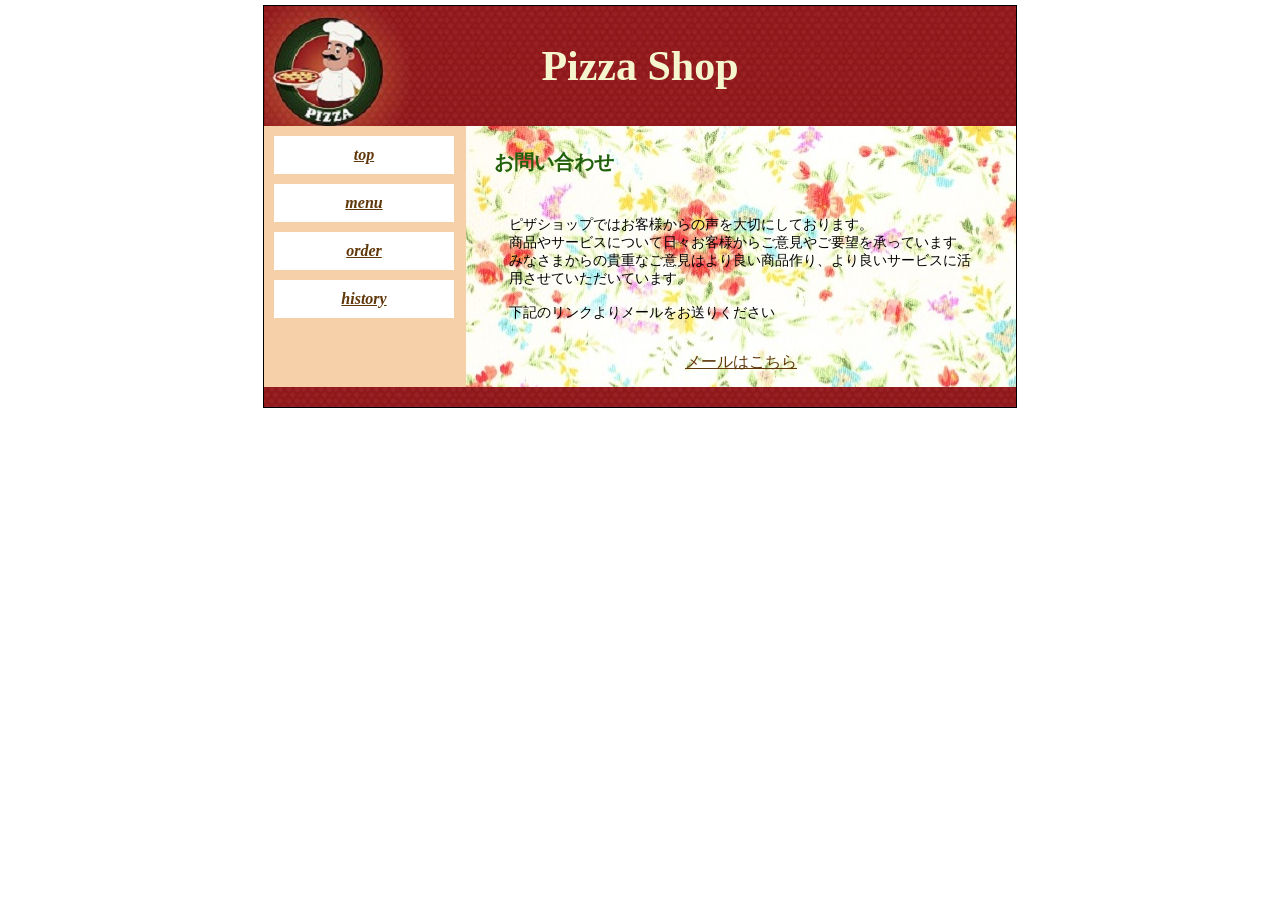
==== PizzaShop/war/answer.html @ 7ce9d342 "pizzashop01" ====
<!DOCTYPE HTML PUBLIC "-//W3C//DTD HTML 4.01 Transitional//EN">
<html>
  <head>
    <title>お問い合わせ</title>
    <meta http-equiv="content-type" content="text/html; charset=UTF-8">
        <script type="text/javascript" src="lib.js"></script>
    <script type="text/javascript" src="lib.js"></script>
        <link rel="stylesheet" type="text/css" href="style.css">
        <style media="screen and (min-device-width:481px)" >
#site-box{
background-color: #F5D0A9;
 border: 1px solid #000000;
 margin : 5px auto;
 width:752px;
 border: 1px solid #000000;
 margin : 5px auto;
 
 }
#left-box{
 float: left;
 width: 200px;
          background-color: #F5D0A9;
}
#right-box{
 float: right;
 width: 550px;
  background-color: #FFFFFF;
}

#footer-box{
 clear: both;
 width: 732px;
 clear : both ;
}
.ca {
          display:block;
 padding: 10px;
 margin: 10px;
         text-align: center;
         font-style: italic;
         font-weight: bold;
 background-color: #FFFFFF;
}
.paa{
 margin : 0pt 0pt 10pt 10pt;
}
</style>
  </head>
  <body onload="getData(null);" bgcolor="#ffffff" text="#000000" link="#61380B" vlink="#61380B" alink="#61380B">
<div id="site-box"><div id="header-box">
<br>
<br>
<h1>Pizza Shop</h1>
</div><div id="left-box"><center>
<span class="ca"><a href="index.html">top</a></span>
<span class="ca"><a href="menu.html">menu</a></span>
<span class="ca"><a href="order.html">order</a></span>
<span class="ca"><a href="history.html">history</a></span>
</center></div>
<div id="right-box" style="background-image: url('flower5.jpg')"><div class="pa">
      <h2>お問い合わせ</h2>
      <p>ピザショップではお客様からの声を大切にしております。<br>
      商品やサービスについて日々お客様からご意見やご要望を承っています。<br>
      みなさまからの貴重なご意見はより良い商品作り、より良いサービスに活用させていただいています。<br>
      <br>
      下記のリンクよりメールをお送りください</p>
      <center><a href="mailto:g12940ot@gm.tsuda.ac.jp">メールはこちら</a></center>
      

</div></div><div id="footer-box">
</div></div>    
  </body>
</html>
---- PizzaShop/war/style.css ----
* { padding : 0px ; margin : 0px ;}#header-box{    height: 120px;background-color: #FFFFFF;background-image: url('pizza.photo.jpg');background-repeat: no-repeat;}#left-box{ font-size: 12px;          background-color: #FFFFFF;}#right-box{}#footer-box{ background: #FFFFFF; font-size: 12px; color: #FFFFFF; padding: 10px; text-align: center; background-image: url('footer.png');}h1 { font-size: 42px; color: #f5f6ce; text-align: center;}h2 { font-size: 20px; color: #21610b; padding: 10px; margin: 5px;}h3 { font-size: 20px; color: #FFFFFF; margin: 5px; text-align : center}p { font-size: 14px; margin: 30px;}ul { padding: 10px 5px 10px 30px;}.ca{ font-size: 16px; color: #FFFFFF; background-color: #FFFFFF; padding: 0px; margin: 5px;}.pa{ margin : 10pt 10pt 10pt 10pt;}
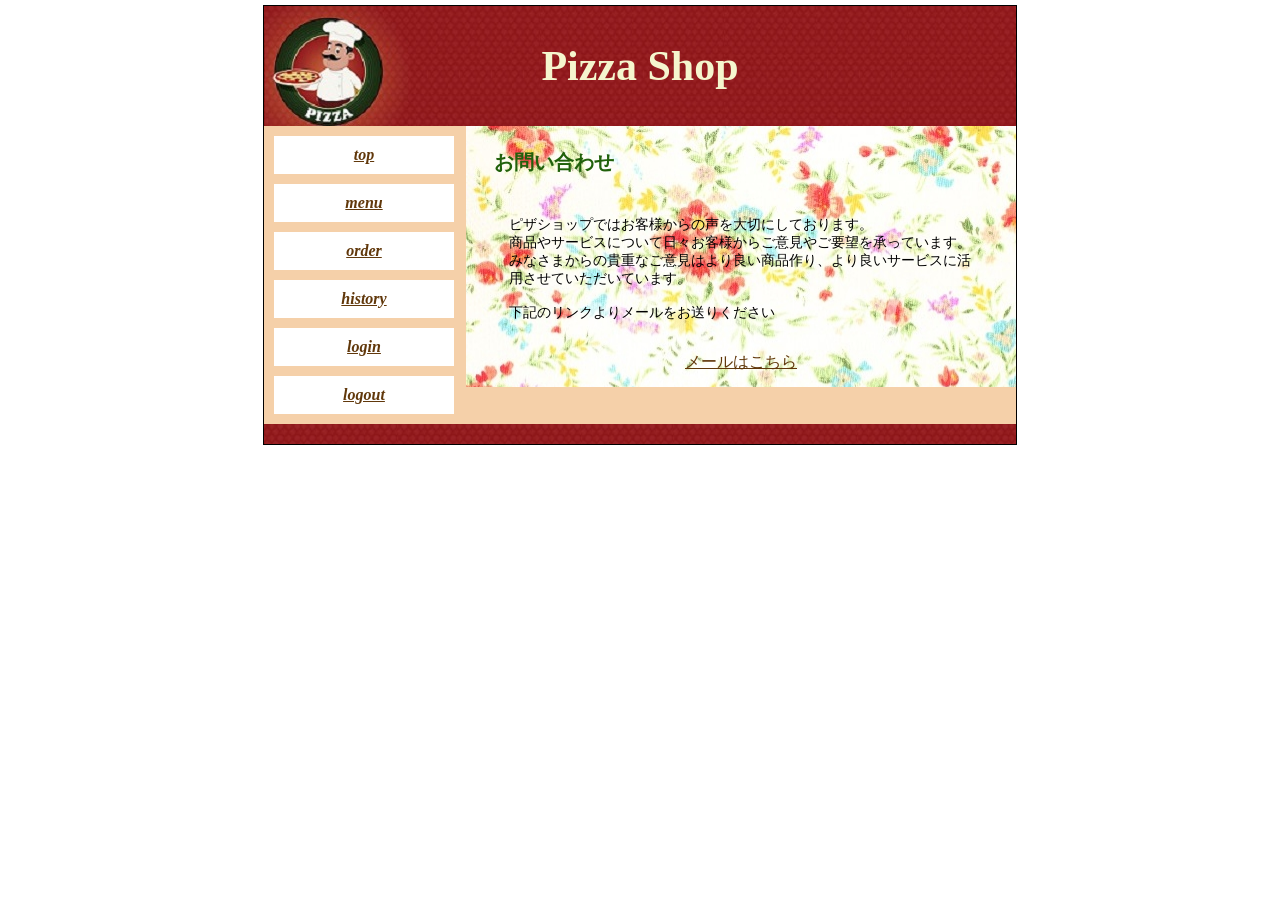
==== commit 775dd9ea: "(1)googleアカウントでログイン認証 (2)注文内容のメール送信 を追加しました。" ====
--- a/PizzaShop/war/answer.html
+++ b/PizzaShop/war/answer.html
@@ -54,8 +54,11 @@
 </div><div id="left-box"><center>
 <span class="ca"><a href="index.html">top</a></span>
 <span class="ca"><a href="menu.html">menu</a></span>
-<span class="ca"><a href="order.html">order</a></span>
+<span class="ca"><a href="order.jsp">order</a></span>
 <span class="ca"><a href="history.html">history</a></span>
+<span class="ca"><a href="private.jsp">login</a></span>
+<span class="ca"><a href="/logout">logout</a></span>
+
 </center></div>
 <div id="right-box" style="background-image: url('flower5.jpg')"><div class="pa">
       <h2>お問い合わせ</h2>
